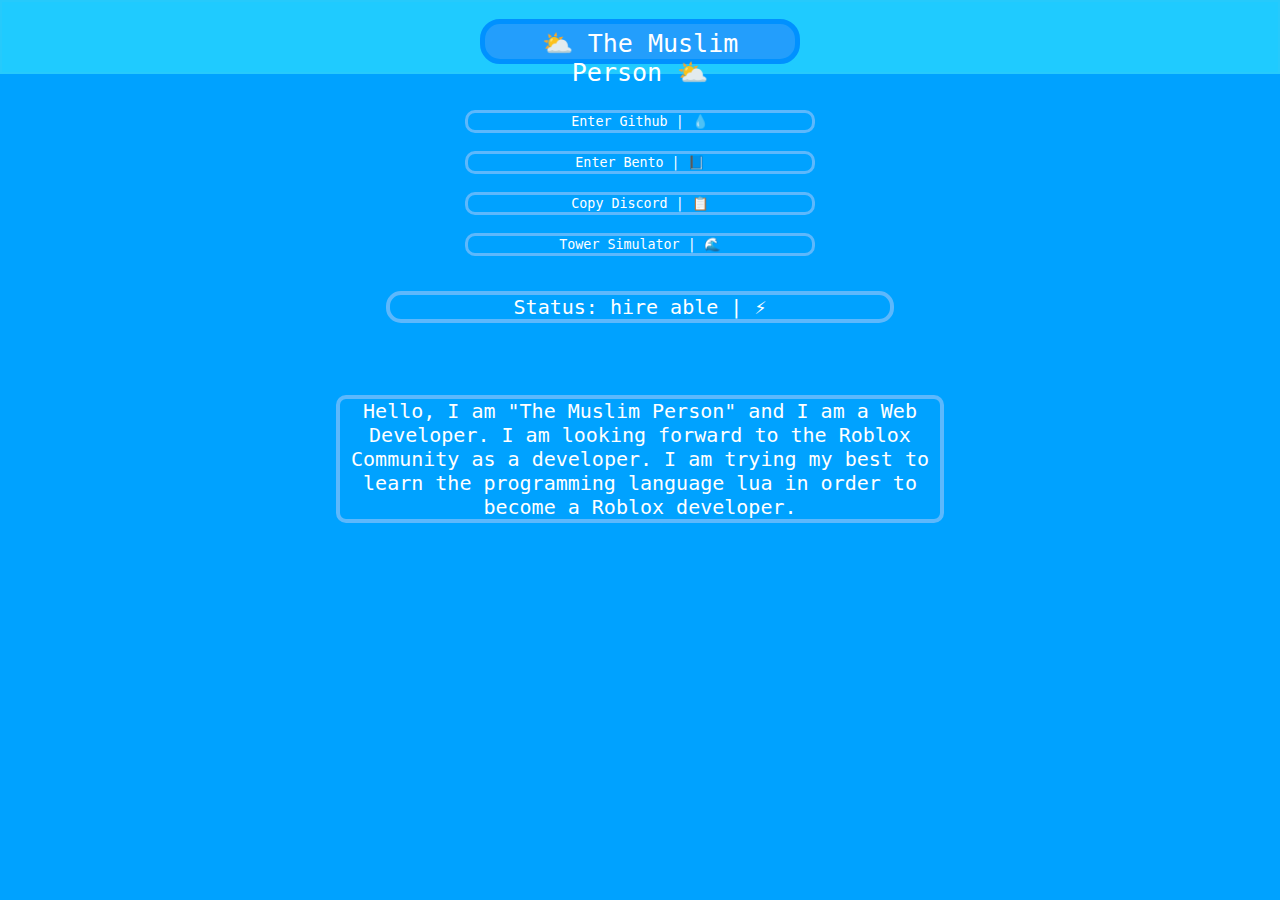
==== TheMuslimPerson/index.html @ 29565539 "TheMuslimPerson" ====
<!DOCTYPE html>
<html>
    <head>
        <title>TheMuslimPerson</title>
        <style>
            body {
                background-color: #00a2ff;
                margin: 0;
                padding: 0;
            }

            .MainTitle_Class {
                background-color: #1fcbff;
                border: 2px solid #26cafc;
                height: 70px;
            }

            .Title_Class {
                background-color: #239efc;
                border-radius: 20px;
                border: 5px solid #0091ff;
                height: 25px;
                width: 300px;
                color: white;
                font-family: fantasy, copperplate, monospace;
                padding: 5px;
                font-size: 25px;
                font-weight: 100;
                transition: 1s ease;
            }

            .Github_Class {
                background: none;
                font-family: fantasy, copperplate, monospace;
                border: 3px solid #5db8fc;
                color: white;
                border-radius: 10px;
                width: 350px;
                transition: 1s ease;
            }

            .Bento_Class {
                background: none;
                font-family: fantasy, copperplate, monospace;
                border: 3px solid #5db8fc;
                color: white;
                border-radius: 10px;
                width: 350px;
                transition: 1s ease;
            }

            .CopyDiscord_Class {
                background: none;
                font-family: fantasy, copperplate, monospace;
                border: 3px solid #5db8fc;
                color: white;
                border-radius: 10px;
                width: 350px;
                transition: 1s ease;
            }

            .Tower_Class {
                background: none;
                font-family: fantasy, copperplate, monospace;
                border: 3px solid #5db8fc;
                color: white;
                border-radius: 10px;
                width: 350px;
                transition: 1s ease;
            }

            .Status_Class {
                background: none;
                font-family: fantasy, copperplate, monospace;
                border: 4px solid #5db8fc;
                color: white;
                border-radius: 15px;
                width: 500px;
                font-size: 20px;
                font-weight: 100;
                transition: 1s ease;
            }

            .Information_Class {
                background: none;
                font-family: fantasy, copperplate, monospace;
                border: 4px solid #5db8fc;
                color: white;
                border-radius: 10px;
                width: 600px;
                font-size: 20px;
                font-weight: 100;
                transition: 1s ease;
            }

            .Bento_Class:hover {
                width: 400px;
                color: #73c1fc;
                border: 2px solid #73c1fc;
            }

            .Github_Class:hover {
                width: 400px;
                color: #73c1fc;
                border: 3px solid #73c1fc;
            }

            .CopyDiscord_Class:hover {
                width: 400px;
                color: #73c1fc;
                border: 3px solid #73c1fc;
            }

            .Tower_Class:hover {
                width: 400px;
                color: #73c1fc;
                border: 3px solid #73c1fc;
            }

            .Status_Class:hover {
                width: 550px;
                color: #73c1fc;
                border: 4px solid #73c1fc;
            }

            .Information_Class:hover {
                color: #c2e5ff;
                border: 4px solid #73c1fc;
            }

            .Title_Class:hover {
                width: 350px;
                background-color: #63bafc;
                color: #c2e5ff;
                border: 5px solid #73c1fc;
            }
        </style>
    </head>
    <body>
        <center>
            <header>
                <div class="MainTitle_Class" id="MainTitle_ID">
                    <h1 class="Title_Class" id="Title_ID">⛅ The Muslim Person ⛅</h1>
                </div>
            </header>
            <br><br>
            <button class="Github_Class" id="GitHub_ID" onmouseenter="ChangeText('GitHub_ID', 'github.com/TheMuslimPerson | 💧')"
            onmouseleave="ChangeText('GitHub_ID', 'Enter Github | 💧')" onclick="ChangeWindow('https://github.com/TheMuslimPerson')">Enter Github | 💧</button>
            <br><br>
            <button class="Bento_Class" id="Bento_ID" onmouseenter="ChangeText('Bento_ID', 'bento.me/the-muslim-person | 📘')"
            onmouseleave="ChangeText('Bento_ID', 'Enter Bento | 📘')" onclick="ChangeWindow('https://bento.me/the-muslim-person')">Enter Bento | 📘</button>
            <br><br>
            <button class="CopyDiscord_Class" id="CopyDiscord_ID" onmouseenter="ChangeText('CopyDiscord_ID', 'islam_good_fr | 📋')"
            onmouseleave="ChangeText('CopyDiscord_ID', 'Copy Discord | 📋')" onclick="CopyToCilpBoard('islam_good_fr')">Copy Discord | 📋</button>
            <br><br>
            <button class="Tower_Class" id="Tower_ID" onmouseenter="ChangeText('Tower_ID', 'roblox.com/games/15373212534 | 🌊')"
            onmouseleave="ChangeText('Tower_ID', 'Tower Simulator | 🌊')" onclick="ChangeWindow('https://www.roblox.com/games/15373212534/Tower-Simulator')">Tower Simulator | 🌊</button>
            <br><br>
            <h2 class="Status_Class" id="Status_ID">Status: hire able | ⚡</h2>
            <br><br>
            <p class="Information_Class" id="Information_ID">
                Hello, I am "The Muslim Person" and I am a Web Developer.
                I am looking forward to the Roblox Community
                as a developer. I am trying my best to learn the programming language lua
                in order to become a Roblox developer.
            </p>
        </center>
        <script>
            var hover = false;
            function ChangeText(Id, Text) {
                if (hover) {
                    hover = true;
                    document.getElementById(Id).innerHTML = Text;
                } else {
                    hover = false;
                    document.getElementById(Id).innerHTML = Text;
                }
            }

            function ChangeWindow(Url) {
                window.location.href = Url;
            }

            function CopyToCilpBoard(Text) {
                navigator.clipboard.writeText(Text);
                alert("Copied to ClipBoard.")
            }

        </script>
    </body>
</html>
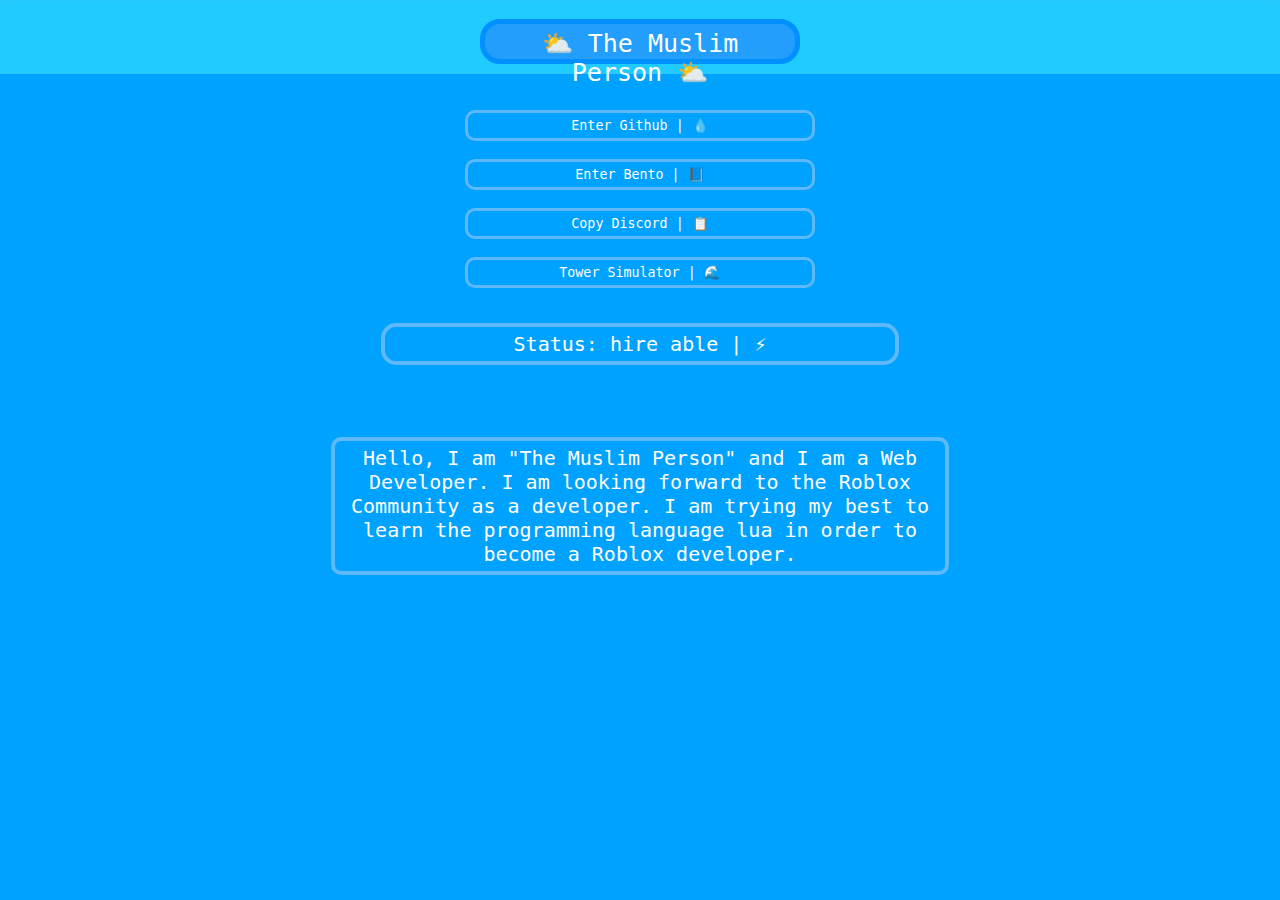
==== commit f6355995: "TheMuslimPerson" ====
--- a/TheMuslimPerson/index.html
+++ b/TheMuslimPerson/index.html
@@ -36,6 +36,7 @@
                 color: white;
                 border-radius: 10px;
                 width: 350px;
+                padding: 5px;
                 transition: 1s ease;
             }
 
@@ -46,6 +47,7 @@
                 color: white;
                 border-radius: 10px;
                 width: 350px;
+                padding: 5px;
                 transition: 1s ease;
             }
 
@@ -56,6 +58,7 @@
                 color: white;
                 border-radius: 10px;
                 width: 350px;
+                padding: 5px;
                 transition: 1s ease;
             }
 
@@ -66,6 +69,7 @@
                 color: white;
                 border-radius: 10px;
                 width: 350px;
+                padding: 5px;
                 transition: 1s ease;
             }
 
@@ -78,6 +82,7 @@
                 width: 500px;
                 font-size: 20px;
                 font-weight: 100;
+                padding: 5px;
                 transition: 1s ease;
             }
 
@@ -90,6 +95,7 @@
                 width: 600px;
                 font-size: 20px;
                 font-weight: 100;
+                padding: 5px;
                 transition: 1s ease;
             }
 
@@ -166,7 +172,7 @@
             </p>
         </center>
         <script>
-            var hover = false;
+            hover = false;
             function ChangeText(Id, Text) {
                 if (hover) {
                     hover = true;
